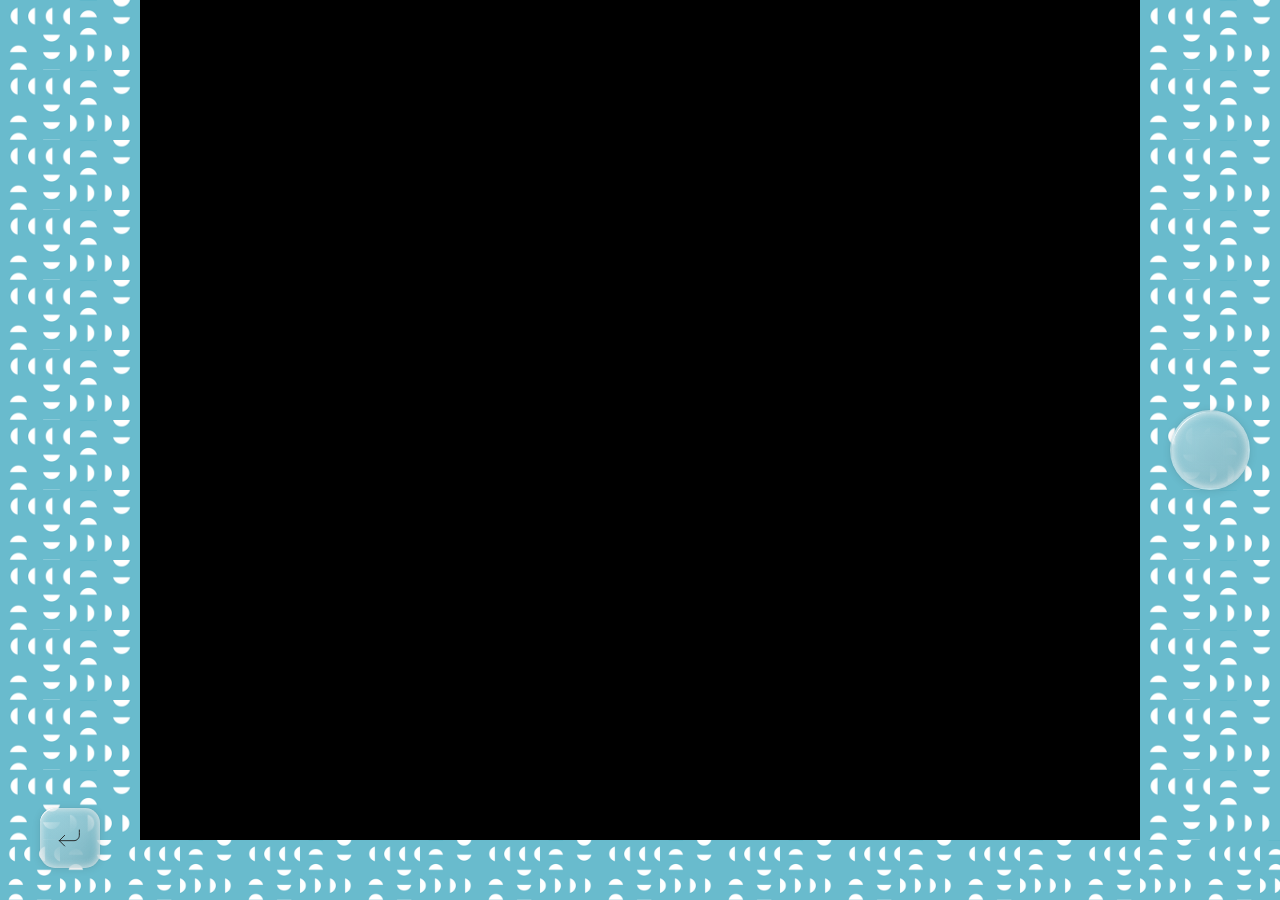
==== camera.html @ e5cdd0dc "Complete maps navigation and replace with embedded Google Maps" ====
<!DOCTYPE html>
<html lang="zh-Hant">
<head>
    <meta charset="UTF-8">
    <meta name="viewport" content="width=device-width, initial-scale=1.0">
    <title>主題相機 - 舊城時光色譜</title>
    <link href="https://fonts.googleapis.com/css2?family=Noto+Sans+TC:wght@400;500;700&family=Noto+Serif+TC:wght@500;700&display=swap" rel="stylesheet">
    <link rel="stylesheet" href="./css/style.css">
    <style>
        .camera-view {
            width: 100%;
            height: 100vh;
            position: relative;
            background-color: #000;
            overflow: hidden;
            display: block; /* 移除 flex 讓 absolute 完全掌控 */
        }

        /* 影片視訊預覽滿版墊底 */
        #camera-stream {
            position: absolute;
            top: 0; left: 0;
            width: 100%; height: 100%;
            object-fit: cover;
            z-index: 1;
        }

        /* 背景圖騰共用設定 */
        .c-overlay {
            position: absolute;
            z-index: 10;
            background-image: url('./assets/images/色譜-好伴社計藍.png');
            background-repeat: repeat;
        }

        /* 按鈕共用設定 */
        .btn-back {
            padding: 0;
            width: 60px;
            height: 60px;
            display: flex;
            align-items: center;
            justify-content: center;
        }
        .btn-back img {
            width: 32px;
            height: 32px;
        }

        .btn-capture {
            width: 80px;
            height: 80px;
            border-radius: 50%;
            border: 2px solid rgba(255, 255, 255, 0.4);
            cursor: pointer;
            position: relative;
        }
        .btn-capture::after {
            content: '';
            position: absolute;
            top: 50%; left: 50%;
            transform: translate(-50%, -50%);
            width: 68px;
            height: 68px;
            background: transparent;
            border-radius: 50%;
        }

        .action-btn {
            font-family: 'Noto Sans TC', sans-serif;
            font-size: 14px;
            font-weight: 700;
            color: #111;
            border: none;
            cursor: pointer;
            height: 60px;
            border-radius: var(--radius-15);
            display: flex;
            align-items: center;
            justify-content: center;
        }

        /* 隱藏區塊用 */
        .hidden { display: none !important; }

        /* =========================================================================
         * 直向佈局 (Portrait - Default)
         * ========================================================================= */
        @media (orientation: portrait) {
            .c-overlay.left, .c-overlay.right, .c-overlay.bar { display: none; }
            .c-overlay.top { top: 0; left: 0; width: 100%; height: 140px; background-size: 100% auto; }
            .c-overlay.bottom { bottom: 0; left: 0; width: 100%; height: 220px; background-size: 100% auto; }

            /* 預設拍照畫面按鈕位置 */
            #state-capture .btn-back { position: absolute; bottom: 80px; left: 32px; z-index: 20; }
            #state-capture .btn-capture { position: absolute; bottom: 70px; left: 50%; transform: translateX(-50%); z-index: 20; }

            /* 確認畫面按鈕位置 */
            #state-confirm { position: absolute; bottom: 0; left: 0; width: 100%; height: 220px; z-index: 20; display: flex; align-items: center; padding: 0 32px; gap: 12px; }
            #state-confirm .btn-cancel { width: 72px; }
            #state-confirm .btn-confirm { width: 144px; /* 取消按鈕的兩倍大 */ flex: none; max-width: none; }
        }

        /* =========================================================================
         * 橫向佈局 (Landscape)
         * ========================================================================= */
        @media (orientation: landscape) {
            .c-overlay.top, .c-overlay.bottom { display: none; }
            .c-overlay.left { left: 0; top: 0; width: 140px; height: 100%; background-size: 140px auto; }
            .c-overlay.right { right: 0; top: 0; width: 140px; height: 100%; background-size: 140px auto; }
            .c-overlay.bar { bottom: 0; left: 0; right: 0; height: 60px; background-size: auto 60px; }

            /* 預設拍照畫面按鈕位置 */
            #state-capture .btn-back { position: absolute; bottom: 32px; left: 40px; z-index: 20; }
            #state-capture .btn-capture { position: absolute; top: 50%; right: 30px; transform: translateY(-50%); z-index: 20; }

            /* 確認畫面按鈕位置 */
            #state-confirm { position: absolute; top: 0; left: 0; width: 100%; height: 100%; z-index: 20; }
            #state-confirm .btn-back { position: absolute; bottom: 32px; left: 40px; }
            
            /* 在橫向時，取消在上方，確認按鈕為取消兩倍大(高度增倍)並放在垂直正中間 */
            #state-confirm .btn-cancel { position: absolute; top: 15%; right: 34px; width: 72px; }
            #state-confirm .btn-confirm { position: absolute; top: 50%; transform: translateY(-50%); right: 34px; width: 72px; height: 120px; }
        }
    </style>
</head>
<body>
    <div class="camera-view">
        <!-- 攝影機即時畫面 -->
        <video id="camera-stream" autoplay playsinline></video>
        
        <!-- UI 裝飾圖騰外框疊層 -->
        <div class="c-overlay top"></div>
        <div class="c-overlay bottom"></div>
        <div class="c-overlay left"></div>
        <div class="c-overlay right"></div>
        <div class="c-overlay bar"></div>
        
        <!-- 【狀態一】: 預設拍照介面 -->
        <div id="state-capture">
            <button class="nav-btn glass-effect btn-back" aria-label="返回" onclick="history.back()">
                <img src="./assets/icons/back.svg" alt="Back"> 
            </button>
            <div class="btn-capture glass-effect" id="capture-btn" onclick="capturePhoto()"></div>
        </div>

        <!-- 【狀態二】: 拍照確認介面 -->
        <div id="state-confirm" class="hidden">
            <button class="nav-btn glass-effect btn-back" aria-label="返回" onclick="cancelPhoto()">
                <img src="./assets/icons/back.svg" alt="Back"> 
            </button>
            <button class="action-btn glass-effect btn-cancel" onclick="cancelPhoto()">取消</button>
            <button class="action-btn glass-effect btn-confirm" onclick="savePhoto()">確認</button>
        </div>

        <!-- 【狀態三】: 生成載入中 (Loading) -->
        <div id="state-loading" class="hidden" style="position: absolute; top:0; left:0; width: 100%; height: 100%; z-index: 100; display: flex; align-items: center; justify-content: center; backdrop-filter: blur(16px); -webkit-backdrop-filter: blur(16px); background-color: rgba(255, 255, 255, 0.25);">
            <h2 class="title-32-48" style="color: #222;">圖騰生成中</h2>
        </div>
    </div>

    <script>
        const video = document.getElementById('camera-stream');
        const stateCapture = document.getElementById('state-capture');
        const stateConfirm = document.getElementById('state-confirm');
        
        async function startCamera() {
            try {
                const stream = await navigator.mediaDevices.getUserMedia({ 
                    video: { facingMode: "environment" } 
                });
                video.srcObject = stream;
            } catch (err) {
                console.error("無法存取相機:", err);
            }
        }

        startCamera();

        // 拍照：凍結畫面並切換至確認模式
        function capturePhoto() {
            video.pause();
            stateCapture.classList.add('hidden');
            stateConfirm.classList.remove('hidden');
        }

        // 取消：恢復鏡頭並切換回拍照模式
        function cancelPhoto() {
            video.play();
            stateConfirm.classList.add('hidden');
            stateCapture.classList.remove('hidden');
        }

        // 確認：執行儲存、顯示防呆載入畫面、然後跳轉
        function savePhoto() {
            // 隱藏目前操作列
            stateConfirm.classList.add('hidden');
            // 秀出全螢幕高斯模糊的載入畫面
            document.getElementById('state-loading').classList.remove('hidden');
            
            // 模擬上傳與影像處理的時間（2.5 秒），完成後跳轉至分析成果頁面
            setTimeout(() => {
                window.location.href = 'result.html';
            }, 2500);
        }
    </script>
</body>
</html>
---- css/style.css ----
/* =========================================================================
 * 舊城時光色譜 - 全域樣式表
 * ========================================================================= */

:root {
    /* 色票 */
    --color-oldcity-black: #1A1A1A;
    --color-time-white: #FFFFFF;

    /* 圓角 */
    --radius-12: 12px;
    --radius-15: 15px;

    /* 間距變數 */
    --spacing-12: 12px;
    --spacing-125: 125px;
    --spacing-150: 150px;
    --space-icon-btn: var(--spacing-12);
    --space-nav-home: var(--spacing-125);
    --space-nav: var(--spacing-150);

    /* 文字語意 (簡化變數供此階段用) */
    --text-color: var(--color-oldcity-black);
    --icon-color: var(--color-oldcity-black);
}

/* Reset & 全域設定 */
* {
    box-sizing: border-box;
    margin: 0;
    padding: 0;
}

body {
    font-family: 'Noto Sans TC', sans-serif;
    background-color: #ECECEC; /* 外圍背景，凸顯手機框 */
    color: var(--text-color);
    display: flex;
    justify-content: center;
    align-items: center; /* 為了方便模擬手機直式螢幕，上下方均等置中 */
    min-height: 100vh;
    /* 移除 overflow-x: hidden 確保視窗操作正準 */
}

/* 響應式主容器 */
.app-container {
    width: 393px; /* 鎖定畫布外框為 393 */
    height: 852px; /* 鎖定畫布外框為 852 */
    background-color: var(--color-time-white);
    position: relative;
    box-shadow: 0 0 20px rgba(0,0,0,0.08); /* 桌面瀏覽時的裝置陰影 */
    overflow: hidden; /* Clip Content 讓超出範圍直接裁切隱藏 */
}

/* =========================================================================
 * Typography 文字樣式
 * ========================================================================= */
.title-32-48 {
    font-family: 'Noto Serif TC', serif;
    font-size: 32px;
    line-height: 48px;
    font-weight: 700; /* BOLD */
}

.store-name {
    font-weight: 500;
    font-size: 16px;
    line-height: 24px;
}

/* 內文-12/18 Noto Sans TC Regular 字級12 行距18 */
.body-12-18 {
    font-weight: 400;
    font-size: 12px;
    line-height: 18px;
}

/* 內文-16/24 Noto Sans TC Regular 字級16 行距24 */
.body-16-24 {
    font-size: 16px;
    line-height: 24px;
    font-weight: 400; /* Regular */
}

/* =========================================================================
 * Glassmorphism 玻璃擬態 (嚴格依照變體設定中的陰影進行堆疊)
 * ========================================================================= */
.glass-effect {
    /* Fill / 漸層底色：模擬 FFFFFF 25%, 171717 100%, 8C8C8C 25% 中透光的感覺 */
    background: linear-gradient(135deg, rgba(255,255,255,0.25) 0%, rgba(140,140,140,0.25) 100%);
    
    /* Background Uniform blur12 */
    backdrop-filter: blur(12px);
    -webkit-backdrop-filter: blur(12px);
    
    /* 嚴格按照 Effect 設計：
       inner shadow x3 y3 blur0.5 spread -3.5 ffffff 100%
       inner shadow x2 y2 blur0.5 spread -2  262626 100%
       inner shadow x-2 y-2 blur0.5 spread -2 262626 100%
       inner shadow x0 y0 blur0 spread1 A6A6A6 100%
       inner shadow x0 y0 blur8 spread0 f2f2f2 100%
       drop shadow x0 y0 blur2 spread0 000000 10%
       drop shadow x0 y1 blur8 spread0  000000 10% */
    /* 改為無黑線/外框線的版本，保持玻璃輕透感 */
    box-shadow: 
        inset 3px 3px 0.5px -3.5px #ffffff,
        inset 0px 0px 8px 0px #f2f2f2,
        0px 0px 2px 0px rgba(0,0,0,0.1),
        0px 1px 8px 0px rgba(0,0,0,0.1);
}

/* =========================================================================
 * 頁面佈局與元件
 * ========================================================================= */

/* 頂部導覽文字區塊 */
.app-header {
    position: absolute; /* 利用絕對定位受控於 393x852 的框內，不再受限於螢幕視窗座標 */
    top: 0;
    left: 0;
    width: 100%;
    height: var(--space-nav-home);
    z-index: 50;
    display: flex;
    align-items: center;
    justify-content: center;
    text-align: center;
    border: none;
    outline: none;
}

/* Header 如果加上玻璃效果，因為設計為平貼上方所以取消圓角 */
.app-header.glass-effect {
    border-radius: 0;
}

/* 瀑布流容器 (雙欄 Flexbox) */
.masonry-container {
    display: flex;
    justify-content: space-between;
    gap: 12px;
    padding: 20px 20px 120px 20px; /* 左、右間距改為 20，頂部由 y20 開始 */
    height: 100%;
    overflow-y: auto; /* 讓瀑布流區塊自己負責捲動，保持其餘 UI 固定 */
}

.masonry-col {
    display: flex;
    flex-direction: column;
    gap: 12px;
    flex: 1; /* 均分左右可用寬度 */
}

/* 單張色卡 */
.color-card {
    display: flex;
    flex-direction: column;
    justify-content: flex-end; /* 讓名稱區域置底 */
    position: relative;
    border: none; /* 確保沒有外框線 */
    outline: none; /* 確保沒有外框線 */
}

/* 依照規則設定兩種卡片比例 */
.color-card.ratio-1-1 {
    aspect-ratio: 1 / 1;
}

.color-card.ratio-1-1-5 {
    aspect-ratio: 1 / 1.5;
}

/* 卡片內的玻璃框設定（名稱與編號） */
.color-card .card-caption {
    width: 100%;
    padding: 12px;
    border-radius: 0; /* 配合卡片的直角疊加，維持方正框體 */
    border: none;
    outline: none;
}

/* =========================================================================
 * 右側浮動操作按鈕
 * ========================================================================= */

.floating-nav {
    position: absolute; /* 掛靠在絕對畫布上 */
    top: 50%;
    right: 16px; /* 固定距離右邊 16px */
    /* 取消 translateY，讓按鈕群的 y 軸位置由正好 50% 處開始往下延伸 */
    display: flex;
    flex-direction: column;
    gap: var(--space-icon-btn);
    z-index: 100;
}

.nav-btn {
    width: 60px;
    height: 60px;
    padding: var(--space-icon-btn);
    border-radius: var(--radius-15);
    border: none;
    cursor: pointer;
    display: flex;
    align-items: center;
    justify-content: center;
    color: var(--icon-color);
}
/* 讓圖標等比例縮放且長寬死鎖為 36px */
.nav-btn img,
.nav-btn svg {
    width: 36px;
    height: 36px;
    object-fit: contain;
}
/* 覆蓋掉 glass-effect 的直角，保留圓角效果 */
.nav-btn.glass-effect {
    border-radius: var(--radius-15);
}

/* =========================================================================
 * 視窗面板 (Modal)
 * ========================================================================= */
.modal-overlay {
    position: absolute;
    top: 0; left: 0; width: 100%; height: 100%;
    z-index: 200;
    display: flex;
    align-items: center;
    justify-content: center;
    padding: 24px;
    background: transparent; /* 背景透明，讓點擊區域隱形覆蓋全螢幕 */
}

.modal-overlay.hidden {
    display: none;
}

.modal-panel {
    width: 100%;
    max-width: 320px;
    padding: 20px; /* 依據設計規範，浮動視窗統一變體 間距-邊框-20 */
    border-radius: var(--radius-15); /* 依據設計規範，浮動視窗統一套用變體 圓角-15 */
    background: transparent; /* 面板底無色，純依賴 glass-effect 與文字 */
}

/* =========================================================================
 * 詳情頁 (Detail View)
 * ========================================================================= */
.detail-view {
    /* 詳情頁固定背景圖片 */
    background-image: url('../assets/images/色譜-好伴社計藍.png');
    background-repeat: repeat; /* 開啟圖片無縫重複拼貼 */
    background-size: 100% auto; /* 寬度 100% 貼齊手機框，高度 auto 保持不變形往下做重複堆疊 */
    background-position: top center;
    background-attachment: fixed;
    /* 確保這層佈局支援 flex 定位以完整納入 main 的高度 */
    display: flex;
    flex-direction: column;
}

.detail-main {
    flex: 1; /* 取代 height: 100% 以避免超出外殼被截斷 */
    width: 100%;
    overflow-y: auto;
}

.detail-header {
    position: sticky;
    top: 0;
    width: 100%;
    height: var(--space-nav); /* 150px */
    padding: 0 20px; /* 變體 name "間距-邊框-20" Value 20 */
    display: flex;
    align-items: center;
    justify-content: space-between;
    z-index: 50;
    border: none;
    outline: none;
}

.detail-header .header-titles {
    text-align: center;
}

.detail-header .header-titles .store-name {
    font-size: 18px; /* 稍微放大 */
    font-weight: 700;
}

.hero-section {
    position: relative;
    /* 扣掉 Header 高度，撐開足夠的空間只顯示背景給使用者看 */
    height: 600px;
    width: 100%;
    pointer-events: none; /* 讓底下背景不要被錯誤遮擋點擊 */
}

.detail-floating-nav {
    position: absolute;
    right: 20px;
    top: 50%; /* 位於 Hero 的中央垂直位置 */
    transform: translateY(-50%);
    display: flex;
    flex-direction: column;
    gap: var(--space-icon-btn);
    z-index: 40;
    pointer-events: auto; /* 恢復按鈕可點擊 */
}

.scroll-arrow {
    position: absolute;
    bottom: 20px;
    left: 50%;
    transform: translateX(-50%);
    width: 32px;
    height: 32px;
    pointer-events: auto;
    animation: bounce 2s infinite;
}

.scroll-arrow img {
    width: 100%;
    height: 100%;
    transform: rotate(-90deg); /* SVG 原本是返回箭頭，旋轉朝下當做 scroll 箭頭 */
    opacity: 0.7;
}

@keyframes bounce {
    0%, 20%, 50%, 80%, 100% { transform: translate(-50%, 0); }
    40% { transform: translate(-50%, -10px); }
    60% { transform: translate(-50%, -5px); }
}

.cards-container {
    padding: 0 0 80px 0; /* 移除外框左右內距，讓卡片徹底滿版 (w 100%)，維持底部安全留白 */
    display: flex;
    flex-direction: column;
    gap: 0; /* 卡片完全緊貼，沒有空隙 */
}

.info-card {
    padding: 20px; /* 卡片本身的內文距離保持左右 20px */
    border-radius: 0; /* 為了讓上下完全密合滿版，取消圓角以避免邊緣露空 */
    /* 玻璃效果的內外陰影會在相連處自然形成立體感分界線 */
}

.info-card.center-align {
    text-align: center;
}

.section-title {
    font-size: 14px;
    font-weight: 700;
    margin-bottom: 12px;
}

.contact-info {
    line-height: 1.6;
}

.photo-card {
    margin-bottom: 24px;
}

.photo-placeholder {
    width: 100%;
    height: 200px;
    border-radius: 8px; /* 極簡圓角供暫代照片使用 */
    background-size: cover;
    background-position: center;
    margin-bottom: 12px;
}

.photo-caption {
    text-align: justify;
    line-height: 1.6;
}

/* =========================================================================
 * 設計圖形轉換解說模組 (Element Graphic Transform)
 * ========================================================================= */
.transform-graphic {
    display: flex;
    align-items: center;
    justify-content: center;
    gap: 16px;
    margin-bottom: 12px;
}

.trans-box {
    width: 120px;
    height: 80px;
    background-color: #69BBCD;
    display: flex;
    align-items: center;
    justify-content: center;
    gap: 12px;
}

.shape-d {
    width: 24px;
    height: 48px;
    border-radius: 0 48px 48px 0;
    background-color: #fff;
}

.shape-semi {
    width: 72px;
    height: 36px;
    border-radius: 36px 36px 0 0;
    background-color: #fff;
}

/* =========================================================================
 * 提示訊息視窗 (Toast)
 * ========================================================================= */
.toast-overlay {
    position: absolute;
    top: 0; left: 0; width: 100%; height: 100%;
    z-index: 300;
    display: flex;
    align-items: center;
    justify-content: center;
    background: transparent; /* 背景透明以允許背後看見但攔截點擊 */
}

.toast-overlay.hidden {
    display: none;
}

.toast-panel {
    padding: 20px; /* 依據設計規範，浮動視窗統一變體 間距-邊框-20 */
    border-radius: var(--radius-15); /* 依據設計規範，浮動視窗統一套用變體 圓角-15 */
    background: transparent; /* 面板底無色，純依賴 glass-effect 與文字 */
    text-align: center;
}

/* =========================================================================
 * Form Styles 表單專屬樣式 (新增店家模組)
 * ========================================================================= */

.full-modal-scroll {
    width: 100%;
    max-width: none !important; /* 強制覆蓋 .modal-panel 的 400px 限制 */
    height: 100vh;
    border-radius: 0;
    margin: 0;
    padding: 60px 24px 80px 24px;
    overflow-y: auto;
    position: relative;
    /* 面板無色 套陰影 */
    background: transparent;
}

.modal-close-btn {
    position: absolute;
    right: 20px;
    top: 50%;
    transform: translateY(-50%);
    z-index: 110;
}

.share-form {
    width: 100%;
    max-width: none; /* W滿版 */
    margin: 0 auto;
    color: #111;
}

.form-main-title {
    font-family: 'Noto Serif TC', serif;
    font-size: 24px;
    font-weight: 700;
    text-align: center;
    margin-bottom: 24px;
}

.form-subtitle {
    margin-bottom: 32px;
}

.form-section-title {
    font-family: 'Noto Serif TC', serif;
    font-size: 20px;
    font-weight: 700;
    text-align: center;
    margin-bottom: 16px;
}

.form-group {
    margin-bottom: 16px;
    display: flex;
    flex-direction: column;
}

.form-row {
    flex-direction: row;
    align-items: center;
}

.form-row label {
    width: 80px;
    margin-bottom: 0;
}

.form-group label {
    font-weight: 700;
    font-size: 14px;
    margin-bottom: 4px;
}

.form-group input[type="text"], 
.form-group textarea {
    width: 100%;
    background: rgba(255, 255, 255, 0.4);
    border: none;
    padding: 8px 12px;
    font-family: 'Noto Sans TC', sans-serif;
    font-size: 14px;
    border-radius: 4px;
}

.form-row input[type="text"] {
    flex: 1;
}

.form-group input:focus, .form-group textarea:focus {
    outline: none;
    background: rgba(255, 255, 255, 0.6);
}

.form-upload-btn {
    width: 100%;
    padding: 12px;
    background: transparent;
    border: 1px solid #111;
    font-family: 'Noto Sans TC', sans-serif;
    font-weight: 700;
    font-size: 14px;
    cursor: pointer;
    margin-top: 16px;
}

.checkbox-group {
    flex-direction: row;
    align-items: flex-start;
    gap: 8px;
}

.checkbox-group input {
    margin-top: 4px;
}

.form-submit-btn {
    padding: 16px 36px;
    border-radius: var(--radius-15);
    font-weight: 700;
    border: none;
    cursor: pointer;
    background: rgba(255, 255, 255, 0.3);
    color: #111;
}
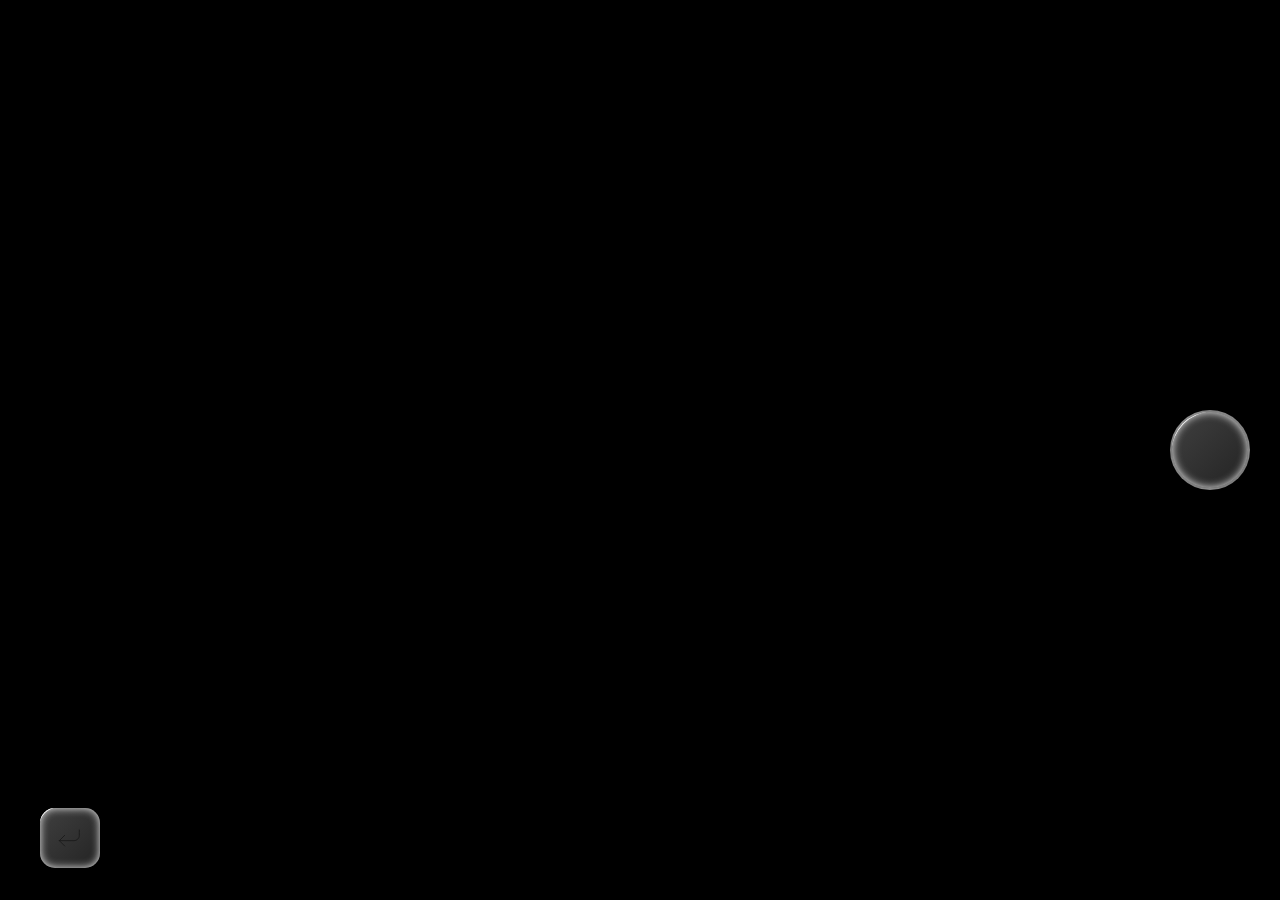
==== commit 16a4c23a: "Update download logic to use download_color field and fix navigation IDs" ====
--- a/camera.html
+++ b/camera.html
@@ -1,10 +1,13 @@
 <!DOCTYPE html>
 <html lang="zh-Hant">
+
 <head>
     <meta charset="UTF-8">
     <meta name="viewport" content="width=device-width, initial-scale=1.0">
     <title>主題相機 - 舊城時光色譜</title>
-    <link href="https://fonts.googleapis.com/css2?family=Noto+Sans+TC:wght@400;500;700&family=Noto+Serif+TC:wght@500;700&display=swap" rel="stylesheet">
+    <link
+        href="https://fonts.googleapis.com/css2?family=Noto+Sans+TC:wght@400;500;700&family=Noto+Serif+TC:wght@500;700&display=swap"
+        rel="stylesheet">
     <link rel="stylesheet" href="./css/style.css">
     <style>
         .camera-view {
@@ -13,23 +16,25 @@
             position: relative;
             background-color: #000;
             overflow: hidden;
-            display: block; /* 移除 flex 讓 absolute 完全掌控 */
+            display: block;
+            /* 移除 flex 讓 absolute 完全掌控 */
         }
 
         /* 影片視訊預覽滿版墊底 */
         #camera-stream {
             position: absolute;
-            top: 0; left: 0;
-            width: 100%; height: 100%;
+            top: 0;
+            left: 0;
+            width: 100%;
+            height: 100%;
             object-fit: cover;
             z-index: 1;
         }
 
-        /* 背景圖騰共用設定 */
+        /* 背景圖騰共用設定 — background-image 由 JS 動態載入 */
         .c-overlay {
             position: absolute;
             z-index: 10;
-            background-image: url('./assets/images/色譜-好伴社計藍.png');
             background-repeat: repeat;
         }
 
@@ -42,6 +47,7 @@
             align-items: center;
             justify-content: center;
         }
+
         .btn-back img {
             width: 32px;
             height: 32px;
@@ -55,10 +61,12 @@
             cursor: pointer;
             position: relative;
         }
+
         .btn-capture::after {
             content: '';
             position: absolute;
-            top: 50%; left: 50%;
+            top: 50%;
+            left: 50%;
             transform: translate(-50%, -50%);
             width: 68px;
             height: 68px;
@@ -81,65 +89,181 @@
         }
 
         /* 隱藏區塊用 */
-        .hidden { display: none !important; }
+        .hidden {
+            display: none !important;
+        }
 
         /* =========================================================================
          * 直向佈局 (Portrait - Default)
          * ========================================================================= */
         @media (orientation: portrait) {
-            .c-overlay.left, .c-overlay.right, .c-overlay.bar { display: none; }
-            .c-overlay.top { top: 0; left: 0; width: 100%; height: 140px; background-size: 100% auto; }
-            .c-overlay.bottom { bottom: 0; left: 0; width: 100%; height: 220px; background-size: 100% auto; }
+
+            .c-overlay.left,
+            .c-overlay.right,
+            .c-overlay.bar {
+                display: none;
+            }
+
+            .c-overlay.top {
+                top: 0;
+                left: 0;
+                width: 100%;
+                height: 140px;
+                background-size: 100% auto;
+            }
+
+            .c-overlay.bottom {
+                bottom: 0;
+                left: 0;
+                width: 100%;
+                height: 220px;
+                background-size: 100% auto;
+            }
 
             /* 預設拍照畫面按鈕位置 */
-            #state-capture .btn-back { position: absolute; bottom: 80px; left: 32px; z-index: 20; }
-            #state-capture .btn-capture { position: absolute; bottom: 70px; left: 50%; transform: translateX(-50%); z-index: 20; }
+            #state-capture .btn-back {
+                position: absolute;
+                bottom: 80px;
+                left: 32px;
+                z-index: 20;
+            }
+
+            #state-capture .btn-capture {
+                position: absolute;
+                bottom: 70px;
+                left: 50%;
+                transform: translateX(-50%);
+                z-index: 20;
+            }
 
             /* 確認畫面按鈕位置 */
-            #state-confirm { position: absolute; bottom: 0; left: 0; width: 100%; height: 220px; z-index: 20; display: flex; align-items: center; padding: 0 32px; gap: 12px; }
-            #state-confirm .btn-cancel { width: 72px; }
-            #state-confirm .btn-confirm { width: 144px; /* 取消按鈕的兩倍大 */ flex: none; max-width: none; }
+            #state-confirm {
+                position: absolute;
+                bottom: 0;
+                left: 0;
+                width: 100%;
+                height: 220px;
+                z-index: 20;
+                display: flex;
+                align-items: center;
+                padding: 0 32px;
+                gap: 12px;
+            }
+
+            #state-confirm .btn-cancel {
+                width: 72px;
+            }
+
+            #state-confirm .btn-confirm {
+                width: 144px;
+                /* 取消按鈕的兩倍大 */
+                flex: none;
+                max-width: none;
+            }
         }
 
         /* =========================================================================
          * 橫向佈局 (Landscape)
          * ========================================================================= */
         @media (orientation: landscape) {
-            .c-overlay.top, .c-overlay.bottom { display: none; }
-            .c-overlay.left { left: 0; top: 0; width: 140px; height: 100%; background-size: 140px auto; }
-            .c-overlay.right { right: 0; top: 0; width: 140px; height: 100%; background-size: 140px auto; }
-            .c-overlay.bar { bottom: 0; left: 0; right: 0; height: 60px; background-size: auto 60px; }
+
+            .c-overlay.top,
+            .c-overlay.bottom {
+                display: none;
+            }
+
+            .c-overlay.left {
+                left: 0;
+                top: 0;
+                width: 140px;
+                height: 100%;
+                background-size: 140px auto;
+            }
+
+            .c-overlay.right {
+                right: 0;
+                top: 0;
+                width: 140px;
+                height: 100%;
+                background-size: 140px auto;
+            }
+
+            .c-overlay.bar {
+                bottom: 0;
+                left: 0;
+                right: 0;
+                height: 60px;
+                background-size: auto 60px;
+            }
 
             /* 預設拍照畫面按鈕位置 */
-            #state-capture .btn-back { position: absolute; bottom: 32px; left: 40px; z-index: 20; }
-            #state-capture .btn-capture { position: absolute; top: 50%; right: 30px; transform: translateY(-50%); z-index: 20; }
+            #state-capture .btn-back {
+                position: absolute;
+                bottom: 32px;
+                left: 40px;
+                z-index: 20;
+            }
+
+            #state-capture .btn-capture {
+                position: absolute;
+                top: 50%;
+                right: 30px;
+                transform: translateY(-50%);
+                z-index: 20;
+            }
 
             /* 確認畫面按鈕位置 */
-            #state-confirm { position: absolute; top: 0; left: 0; width: 100%; height: 100%; z-index: 20; }
-            #state-confirm .btn-back { position: absolute; bottom: 32px; left: 40px; }
-            
+            #state-confirm {
+                position: absolute;
+                top: 0;
+                left: 0;
+                width: 100%;
+                height: 100%;
+                z-index: 20;
+            }
+
+            #state-confirm .btn-back {
+                position: absolute;
+                bottom: 32px;
+                left: 40px;
+            }
+
             /* 在橫向時，取消在上方，確認按鈕為取消兩倍大(高度增倍)並放在垂直正中間 */
-            #state-confirm .btn-cancel { position: absolute; top: 15%; right: 34px; width: 72px; }
-            #state-confirm .btn-confirm { position: absolute; top: 50%; transform: translateY(-50%); right: 34px; width: 72px; height: 120px; }
+            #state-confirm .btn-cancel {
+                position: absolute;
+                top: 15%;
+                right: 34px;
+                width: 72px;
+            }
+
+            #state-confirm .btn-confirm {
+                position: absolute;
+                top: 50%;
+                transform: translateY(-50%);
+                right: 34px;
+                width: 72px;
+                height: 120px;
+            }
         }
     </style>
 </head>
+
 <body>
     <div class="camera-view">
         <!-- 攝影機即時畫面 -->
         <video id="camera-stream" autoplay playsinline></video>
-        
+
         <!-- UI 裝飾圖騰外框疊層 -->
         <div class="c-overlay top"></div>
         <div class="c-overlay bottom"></div>
         <div class="c-overlay left"></div>
         <div class="c-overlay right"></div>
         <div class="c-overlay bar"></div>
-        
+
         <!-- 【狀態一】: 預設拍照介面 -->
         <div id="state-capture">
             <button class="nav-btn glass-effect btn-back" aria-label="返回" onclick="history.back()">
-                <img src="./assets/icons/back.svg" alt="Back"> 
+                <img src="./assets/icons/back.svg" alt="Back">
             </button>
             <div class="btn-capture glass-effect" id="capture-btn" onclick="capturePhoto()"></div>
         </div>
@@ -147,27 +271,56 @@
         <!-- 【狀態二】: 拍照確認介面 -->
         <div id="state-confirm" class="hidden">
             <button class="nav-btn glass-effect btn-back" aria-label="返回" onclick="cancelPhoto()">
-                <img src="./assets/icons/back.svg" alt="Back"> 
+                <img src="./assets/icons/back.svg" alt="Back">
             </button>
             <button class="action-btn glass-effect btn-cancel" onclick="cancelPhoto()">取消</button>
             <button class="action-btn glass-effect btn-confirm" onclick="savePhoto()">確認</button>
         </div>
 
         <!-- 【狀態三】: 生成載入中 (Loading) -->
-        <div id="state-loading" class="hidden" style="position: absolute; top:0; left:0; width: 100%; height: 100%; z-index: 100; display: flex; align-items: center; justify-content: center; backdrop-filter: blur(16px); -webkit-backdrop-filter: blur(16px); background-color: rgba(255, 255, 255, 0.25);">
+        <div id="state-loading" class="hidden"
+            style="position: absolute; top:0; left:0; width: 100%; height: 100%; z-index: 100; display: flex; align-items: center; justify-content: center; backdrop-filter: blur(16px); -webkit-backdrop-filter: blur(16px); background-color: rgba(255, 255, 255, 0.25);">
             <h2 class="title-32-48" style="color: #222;">圖騰生成中</h2>
         </div>
     </div>
+
+    <script type="module">
+        // ==========================================
+        // 從資料庫載入該店家的色譜圖片作為圖框
+        // ==========================================
+        const params = new URLSearchParams(window.location.search);
+        const shopId = params.get('id');
+
+        (async () => {
+            if (!shopId) return;
+            try {
+                const { createClient } = await import('https://cdn.jsdelivr.net/npm/@supabase/supabase-js@2/+esm');
+                const supabase = createClient(
+                    'https://ccqcmzsopezfmmmvlqlr.supabase.co',
+                    'eyJhbGciOiJIUzI1NiIsInR5cCI6IkpXVCJ9.eyJpc3MiOiJzdXBhYmFzZSIsInJlZiI6ImNjcWNtenNvcGV6Zm1tbXZscWxyIiwicm9sZSI6ImFub24iLCJpYXQiOjE3NzU0MTE4NjUsImV4cCI6MjA5MDk4Nzg2NX0.v2T_HyAYnwW2wSNBYVUdtRCDMTyffIFQ5nU-JLwvMI4'
+                );
+                const { data, error } = await supabase.from('shops').select('image').eq('id', shopId).single();
+                if (error || !data || !data.image) return;
+
+                // 將圖片套用到所有圖騰外框疊層
+                document.querySelectorAll('.c-overlay').forEach(el => {
+                    el.style.backgroundImage = `url('${data.image}')`;
+                });
+            } catch (err) {
+                console.error('camera 載入色譜圖框失敗', err);
+            }
+        })();
+    </script>
 
     <script>
         const video = document.getElementById('camera-stream');
         const stateCapture = document.getElementById('state-capture');
         const stateConfirm = document.getElementById('state-confirm');
-        
+
         async function startCamera() {
             try {
-                const stream = await navigator.mediaDevices.getUserMedia({ 
-                    video: { facingMode: "environment" } 
+                const stream = await navigator.mediaDevices.getUserMedia({
+                    video: { facingMode: "environment" }
                 });
                 video.srcObject = stream;
             } catch (err) {
@@ -197,12 +350,18 @@
             stateConfirm.classList.add('hidden');
             // 秀出全螢幕高斯模糊的載入畫面
             document.getElementById('state-loading').classList.remove('hidden');
-            
+
+            // 跳轉時也帶上 shop ID
+            const params = new URLSearchParams(window.location.search);
+            const id = params.get('id');
+            const targetUrl = id ? `result.html?id=${id}` : 'result.html';
+
             // 模擬上傳與影像處理的時間（2.5 秒），完成後跳轉至分析成果頁面
             setTimeout(() => {
-                window.location.href = 'result.html';
+                window.location.href = targetUrl;
             }, 2500);
         }
     </script>
 </body>
-</html>
+
+</html>
--- a/css/style.css
+++ b/css/style.css
@@ -33,23 +33,29 @@
 
 body {
     font-family: 'Noto Sans TC', sans-serif;
-    background-color: #ECECEC; /* 外圍背景，凸顯手機框 */
+    background-color: #ECECEC;
+    /* 外圍背景，凸顯手機框 */
     color: var(--text-color);
     display: flex;
     justify-content: center;
-    align-items: center; /* 為了方便模擬手機直式螢幕，上下方均等置中 */
+    align-items: center;
+    /* 為了方便模擬手機直式螢幕，上下方均等置中 */
     min-height: 100vh;
     /* 移除 overflow-x: hidden 確保視窗操作正準 */
 }
 
 /* 響應式主容器 */
 .app-container {
-    width: 393px; /* 鎖定畫布外框為 393 */
-    height: 852px; /* 鎖定畫布外框為 852 */
+    width: 393px;
+    /* 鎖定畫布外框為 393 */
+    height: 852px;
+    /* 鎖定畫布外框為 852 */
     background-color: var(--color-time-white);
     position: relative;
-    box-shadow: 0 0 20px rgba(0,0,0,0.08); /* 桌面瀏覽時的裝置陰影 */
-    overflow: hidden; /* Clip Content 讓超出範圍直接裁切隱藏 */
+    box-shadow: 0 0 20px rgba(0, 0, 0, 0.08);
+    /* 桌面瀏覽時的裝置陰影 */
+    overflow: hidden;
+    /* Clip Content 讓超出範圍直接裁切隱藏 */
 }
 
 /* =========================================================================
@@ -59,13 +65,32 @@
     font-family: 'Noto Serif TC', serif;
     font-size: 32px;
     line-height: 48px;
-    font-weight: 700; /* BOLD */
-}
-
+    font-weight: 700;
+    /* BOLD */
+}
+
+/* 店家名稱 Noto Sans TC Medium 字級18 行距27 */
 .store-name {
+    font-family: 'Noto Sans TC', sans-serif;
     font-weight: 500;
-    font-size: 16px;
-    line-height: 24px;
+    font-size: 18px;
+    line-height: 27px;
+}
+
+/* 標題-24/36 Noto Serif TC BOLD 字級24 行距36 */
+.title-24-36 {
+    font-family: 'Noto Serif TC', serif;
+    font-size: 24px;
+    line-height: 36px;
+    font-weight: 700;
+}
+
+/* 內文-14/21 Noto Sans TC Regular 字級14 行距21 */
+.body-14-21 {
+    font-family: 'Noto Sans TC', sans-serif;
+    font-weight: 400;
+    font-size: 14px;
+    line-height: 21px;
 }
 
 /* 內文-12/18 Noto Sans TC Regular 字級12 行距18 */
@@ -79,7 +104,8 @@
 .body-16-24 {
     font-size: 16px;
     line-height: 24px;
-    font-weight: 400; /* Regular */
+    font-weight: 400;
+    /* Regular */
 }
 
 /* =========================================================================
@@ -87,12 +113,12 @@
  * ========================================================================= */
 .glass-effect {
     /* Fill / 漸層底色：模擬 FFFFFF 25%, 171717 100%, 8C8C8C 25% 中透光的感覺 */
-    background: linear-gradient(135deg, rgba(255,255,255,0.25) 0%, rgba(140,140,140,0.25) 100%);
-    
+    background: linear-gradient(135deg, rgba(255, 255, 255, 0.25) 0%, rgba(140, 140, 140, 0.25) 100%);
+
     /* Background Uniform blur12 */
     backdrop-filter: blur(12px);
     -webkit-backdrop-filter: blur(12px);
-    
+
     /* 嚴格按照 Effect 設計：
        inner shadow x3 y3 blur0.5 spread -3.5 ffffff 100%
        inner shadow x2 y2 blur0.5 spread -2  262626 100%
@@ -102,11 +128,11 @@
        drop shadow x0 y0 blur2 spread0 000000 10%
        drop shadow x0 y1 blur8 spread0  000000 10% */
     /* 改為無黑線/外框線的版本，保持玻璃輕透感 */
-    box-shadow: 
+    box-shadow:
         inset 3px 3px 0.5px -3.5px #ffffff,
         inset 0px 0px 8px 0px #f2f2f2,
-        0px 0px 2px 0px rgba(0,0,0,0.1),
-        0px 1px 8px 0px rgba(0,0,0,0.1);
+        0px 0px 2px 0px rgba(0, 0, 0, 0.1),
+        0px 1px 8px 0px rgba(0, 0, 0, 0.1);
 }
 
 /* =========================================================================
@@ -115,7 +141,8 @@
 
 /* 頂部導覽文字區塊 */
 .app-header {
-    position: absolute; /* 利用絕對定位受控於 393x852 的框內，不再受限於螢幕視窗座標 */
+    position: absolute;
+    /* 利用絕對定位受控於 393x852 的框內，不再受限於螢幕視窗座標 */
     top: 0;
     left: 0;
     width: 100%;
@@ -139,26 +166,32 @@
     display: flex;
     justify-content: space-between;
     gap: 12px;
-    padding: 20px 20px 120px 20px; /* 左、右間距改為 20，頂部由 y20 開始 */
+    padding: 20px 20px 120px 20px;
+    /* 左、右間距改為 20，頂部由 y20 開始 */
     height: 100%;
-    overflow-y: auto; /* 讓瀑布流區塊自己負責捲動，保持其餘 UI 固定 */
+    overflow-y: auto;
+    /* 讓瀑布流區塊自己負責捲動，保持其餘 UI 固定 */
 }
 
 .masonry-col {
     display: flex;
     flex-direction: column;
     gap: 12px;
-    flex: 1; /* 均分左右可用寬度 */
+    flex: 1;
+    /* 均分左右可用寬度 */
 }
 
 /* 單張色卡 */
 .color-card {
     display: flex;
     flex-direction: column;
-    justify-content: flex-end; /* 讓名稱區域置底 */
+    justify-content: flex-end;
+    /* 讓名稱區域置底 */
     position: relative;
-    border: none; /* 確保沒有外框線 */
-    outline: none; /* 確保沒有外框線 */
+    border: none;
+    /* 確保沒有外框線 */
+    outline: none;
+    /* 確保沒有外框線 */
 }
 
 /* 依照規則設定兩種卡片比例 */
@@ -174,7 +207,8 @@
 .color-card .card-caption {
     width: 100%;
     padding: 12px;
-    border-radius: 0; /* 配合卡片的直角疊加，維持方正框體 */
+    border-radius: 0;
+    /* 配合卡片的直角疊加，維持方正框體 */
     border: none;
     outline: none;
 }
@@ -184,9 +218,11 @@
  * ========================================================================= */
 
 .floating-nav {
-    position: absolute; /* 掛靠在絕對畫布上 */
+    position: absolute;
+    /* 掛靠在絕對畫布上 */
     top: 50%;
-    right: 16px; /* 固定距離右邊 16px */
+    right: 16px;
+    /* 固定距離右邊 16px */
     /* 取消 translateY，讓按鈕群的 y 軸位置由正好 50% 處開始往下延伸 */
     display: flex;
     flex-direction: column;
@@ -206,6 +242,7 @@
     justify-content: center;
     color: var(--icon-color);
 }
+
 /* 讓圖標等比例縮放且長寬死鎖為 36px */
 .nav-btn img,
 .nav-btn svg {
@@ -213,6 +250,7 @@
     height: 36px;
     object-fit: contain;
 }
+
 /* 覆蓋掉 glass-effect 的直角，保留圓角效果 */
 .nav-btn.glass-effect {
     border-radius: var(--radius-15);
@@ -223,13 +261,17 @@
  * ========================================================================= */
 .modal-overlay {
     position: absolute;
-    top: 0; left: 0; width: 100%; height: 100%;
+    top: 0;
+    left: 0;
+    width: 100%;
+    height: 100%;
     z-index: 200;
     display: flex;
     align-items: center;
     justify-content: center;
     padding: 24px;
-    background: transparent; /* 背景透明，讓點擊區域隱形覆蓋全螢幕 */
+    background: transparent;
+    /* 背景透明，讓點擊區域隱形覆蓋全螢幕 */
 }
 
 .modal-overlay.hidden {
@@ -239,9 +281,12 @@
 .modal-panel {
     width: 100%;
     max-width: 320px;
-    padding: 20px; /* 依據設計規範，浮動視窗統一變體 間距-邊框-20 */
-    border-radius: var(--radius-15); /* 依據設計規範，浮動視窗統一套用變體 圓角-15 */
-    background: transparent; /* 面板底無色，純依賴 glass-effect 與文字 */
+    padding: 20px;
+    /* 依據設計規範，浮動視窗統一變體 間距-邊框-20 */
+    border-radius: var(--radius-15);
+    /* 依據設計規範，浮動視窗統一套用變體 圓角-15 */
+    background: transparent;
+    /* 面板底無色，純依賴 glass-effect 與文字 */
 }
 
 /* =========================================================================
@@ -249,10 +294,12 @@
  * ========================================================================= */
 .detail-view {
     /* 詳情頁固定背景圖片 */
-    background-image: url('../assets/images/色譜-好伴社計藍.png');
-    background-repeat: repeat; /* 開啟圖片無縫重複拼貼 */
-    background-size: 100% auto; /* 寬度 100% 貼齊手機框，高度 auto 保持不變形往下做重複堆疊 */
-    background-position: top center;
+    background-image: url('../assets/images/stores/001-HAP-PEN/color/色譜-好伴社計藍.png');
+    background-repeat: repeat;
+    /* 開啟圖片無縫上下左右重複拼貼 */
+    background-size: auto;
+    /* 維持原始尺寸絕不縮放 */
+    background-position: top left;
     background-attachment: fixed;
     /* 確保這層佈局支援 flex 定位以完整納入 main 的高度 */
     display: flex;
@@ -260,7 +307,8 @@
 }
 
 .detail-main {
-    flex: 1; /* 取代 height: 100% 以避免超出外殼被截斷 */
+    flex: 1;
+    /* 取代 height: 100% 以避免超出外殼被截斷 */
     width: 100%;
     overflow-y: auto;
 }
@@ -269,8 +317,10 @@
     position: sticky;
     top: 0;
     width: 100%;
-    height: var(--space-nav); /* 150px */
-    padding: 0 20px; /* 變體 name "間距-邊框-20" Value 20 */
+    height: var(--space-nav);
+    /* 150px */
+    padding: 0 20px;
+    /* 變體 name "間距-邊框-20" Value 20 */
     display: flex;
     align-items: center;
     justify-content: space-between;
@@ -283,29 +333,27 @@
     text-align: center;
 }
 
-.detail-header .header-titles .store-name {
-    font-size: 18px; /* 稍微放大 */
-    font-weight: 700;
-}
-
 .hero-section {
     position: relative;
     /* 扣掉 Header 高度，撐開足夠的空間只顯示背景給使用者看 */
     height: 600px;
     width: 100%;
-    pointer-events: none; /* 讓底下背景不要被錯誤遮擋點擊 */
+    pointer-events: none;
+    /* 讓底下背景不要被錯誤遮擋點擊 */
 }
 
 .detail-floating-nav {
     position: absolute;
     right: 20px;
-    top: 50%; /* 位於 Hero 的中央垂直位置 */
+    top: 50%;
+    /* 位於 Hero 的中央垂直位置 */
     transform: translateY(-50%);
     display: flex;
     flex-direction: column;
     gap: var(--space-icon-btn);
     z-index: 40;
-    pointer-events: auto; /* 恢復按鈕可點擊 */
+    pointer-events: auto;
+    /* 恢復按鈕可點擊 */
 }
 
 .scroll-arrow {
@@ -322,26 +370,44 @@
 .scroll-arrow img {
     width: 100%;
     height: 100%;
-    transform: rotate(-90deg); /* SVG 原本是返回箭頭，旋轉朝下當做 scroll 箭頭 */
+    transform: rotate(-90deg);
+    /* SVG 原本是返回箭頭，旋轉朝下當做 scroll 箭頭 */
     opacity: 0.7;
 }
 
 @keyframes bounce {
-    0%, 20%, 50%, 80%, 100% { transform: translate(-50%, 0); }
-    40% { transform: translate(-50%, -10px); }
-    60% { transform: translate(-50%, -5px); }
+
+    0%,
+    20%,
+    50%,
+    80%,
+    100% {
+        transform: translate(-50%, 0);
+    }
+
+    40% {
+        transform: translate(-50%, -10px);
+    }
+
+    60% {
+        transform: translate(-50%, -5px);
+    }
 }
 
 .cards-container {
-    padding: 0 0 80px 0; /* 移除外框左右內距，讓卡片徹底滿版 (w 100%)，維持底部安全留白 */
+    padding: 0 0 80px 0;
+    /* 移除外框左右內距，讓卡片徹底滿版 (w 100%)，維持底部安全留白 */
     display: flex;
     flex-direction: column;
-    gap: 0; /* 卡片完全緊貼，沒有空隙 */
+    gap: 0;
+    /* 卡片完全緊貼，沒有空隙 */
 }
 
 .info-card {
-    padding: 20px; /* 卡片本身的內文距離保持左右 20px */
-    border-radius: 0; /* 為了讓上下完全密合滿版，取消圓角以避免邊緣露空 */
+    padding: 20px;
+    /* 卡片本身的內文距離保持左右 20px */
+    border-radius: 0;
+    /* 為了讓上下完全密合滿版，取消圓角以避免邊緣露空 */
     /* 玻璃效果的內外陰影會在相連處自然形成立體感分界線 */
 }
 
@@ -366,7 +432,8 @@
 .photo-placeholder {
     width: 100%;
     height: 200px;
-    border-radius: 8px; /* 極簡圓角供暫代照片使用 */
+    border-radius: 8px;
+    /* 極簡圓角供暫代照片使用 */
     background-size: cover;
     background-position: center;
     margin-bottom: 12px;
@@ -417,12 +484,16 @@
  * ========================================================================= */
 .toast-overlay {
     position: absolute;
-    top: 0; left: 0; width: 100%; height: 100%;
+    top: 0;
+    left: 0;
+    width: 100%;
+    height: 100%;
     z-index: 300;
     display: flex;
     align-items: center;
     justify-content: center;
-    background: transparent; /* 背景透明以允許背後看見但攔截點擊 */
+    background: transparent;
+    /* 背景透明以允許背後看見但攔截點擊 */
 }
 
 .toast-overlay.hidden {
@@ -430,9 +501,12 @@
 }
 
 .toast-panel {
-    padding: 20px; /* 依據設計規範，浮動視窗統一變體 間距-邊框-20 */
-    border-radius: var(--radius-15); /* 依據設計規範，浮動視窗統一套用變體 圓角-15 */
-    background: transparent; /* 面板底無色，純依賴 glass-effect 與文字 */
+    padding: 20px;
+    /* 依據設計規範，浮動視窗統一變體 間距-邊框-20 */
+    border-radius: var(--radius-15);
+    /* 依據設計規範，浮動視窗統一套用變體 圓角-15 */
+    background: transparent;
+    /* 面板底無色，純依賴 glass-effect 與文字 */
     text-align: center;
 }
 
@@ -442,7 +516,8 @@
 
 .full-modal-scroll {
     width: 100%;
-    max-width: none !important; /* 強制覆蓋 .modal-panel 的 400px 限制 */
+    max-width: none !important;
+    /* 強制覆蓋 .modal-panel 的 400px 限制 */
     height: 100vh;
     border-radius: 0;
     margin: 0;
@@ -463,7 +538,8 @@
 
 .share-form {
     width: 100%;
-    max-width: none; /* W滿版 */
+    max-width: none;
+    /* W滿版 */
     margin: 0 auto;
     color: #111;
 }
@@ -510,7 +586,7 @@
     margin-bottom: 4px;
 }
 
-.form-group input[type="text"], 
+.form-group input[type="text"],
 .form-group textarea {
     width: 100%;
     background: rgba(255, 255, 255, 0.4);
@@ -525,7 +601,8 @@
     flex: 1;
 }
 
-.form-group input:focus, .form-group textarea:focus {
+.form-group input:focus,
+.form-group textarea:focus {
     outline: none;
     background: rgba(255, 255, 255, 0.6);
 }
@@ -560,4 +637,4 @@
     cursor: pointer;
     background: rgba(255, 255, 255, 0.3);
     color: #111;
-}
+}
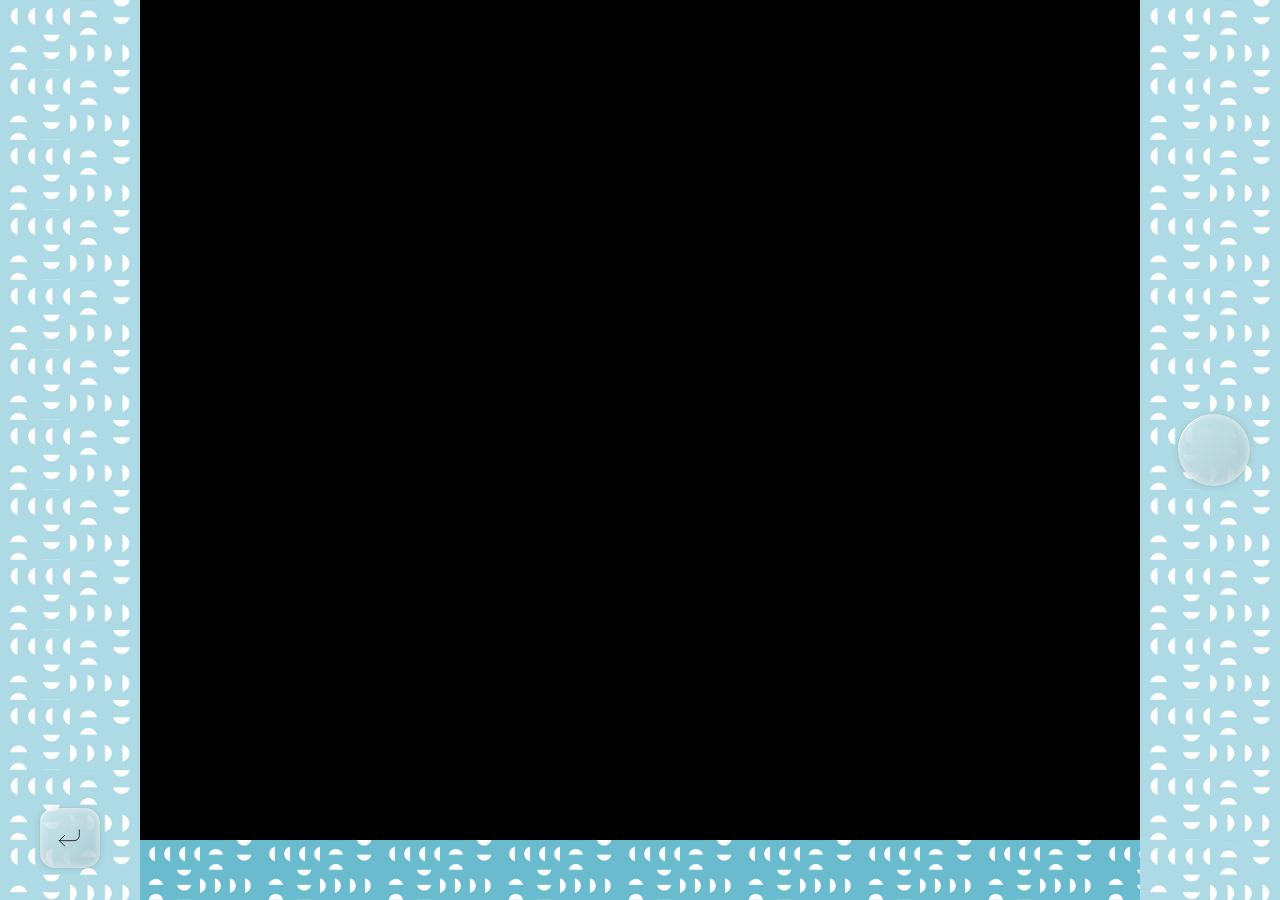
==== commit c50e98f3: "Add capture choice modal" ====
--- a/camera.html
+++ b/camera.html
@@ -36,6 +36,8 @@
             position: absolute;
             z-index: 10;
             background-repeat: repeat;
+            /* 預設載入一張作為 fallback */
+            background-image: url('./assets/images/stores/001-HAPPEN/palette/001-HAPPEN-palette-main.png');
         }
 
         /* 按鈕共用設定 */
@@ -54,24 +56,11 @@
         }
 
         .btn-capture {
-            width: 80px;
-            height: 80px;
+            width: 72px;
+            height: 72px;
             border-radius: 50%;
-            border: 2px solid rgba(255, 255, 255, 0.4);
             cursor: pointer;
             position: relative;
-        }
-
-        .btn-capture::after {
-            content: '';
-            position: absolute;
-            top: 50%;
-            left: 50%;
-            transform: translate(-50%, -50%);
-            width: 68px;
-            height: 68px;
-            background: transparent;
-            border-radius: 50%;
         }
 
         .action-btn {
@@ -120,17 +109,29 @@
                 background-size: 100% auto;
             }
 
+            /* 色譜圖片中顏色較淡的部分是加一個陰影疊加在圖層上方 */
+            .c-overlay.bottom::after {
+                content: '';
+                position: absolute;
+                bottom: 0;
+                left: 0;
+                right: 0;
+                height: 140px;
+                background: rgba(255, 255, 255, 0.45);
+                pointer-events: none;
+            }
+
             /* 預設拍照畫面按鈕位置 */
             #state-capture .btn-back {
                 position: absolute;
-                bottom: 80px;
+                bottom: 40px;
                 left: 32px;
                 z-index: 20;
             }
 
             #state-capture .btn-capture {
                 position: absolute;
-                bottom: 70px;
+                bottom: 34px;
                 left: 50%;
                 transform: translateX(-50%);
                 z-index: 20;
@@ -142,12 +143,16 @@
                 bottom: 0;
                 left: 0;
                 width: 100%;
-                height: 220px;
+                height: 140px;
                 z-index: 20;
                 display: flex;
                 align-items: center;
                 padding: 0 32px;
                 gap: 12px;
+            }
+
+            #state-confirm .btn-back {
+                margin-right: auto;
             }
 
             #state-confirm .btn-cancel {
@@ -188,10 +193,23 @@
                 background-size: 140px auto;
             }
 
+            /* 色譜圖片中顏色較淡的部分是加一個陰影疊加在圖層上方 */
+            .c-overlay.left::after,
+            .c-overlay.right::after {
+                content: '';
+                position: absolute;
+                top: 0;
+                bottom: 0;
+                left: 0;
+                right: 0;
+                background: rgba(255, 255, 255, 0.45);
+                pointer-events: none;
+            }
+
             .c-overlay.bar {
                 bottom: 0;
-                left: 0;
-                right: 0;
+                left: 140px;
+                right: 140px;
                 height: 60px;
                 background-size: auto 60px;
             }
@@ -228,21 +246,21 @@
                 left: 40px;
             }
 
-            /* 在橫向時，取消在上方，確認按鈕為取消兩倍大(高度增倍)並放在垂直正中間 */
+            /* 在橫向時，確認與取消按鈕置於垂直置中，並留有間距 */
             #state-confirm .btn-cancel {
                 position: absolute;
-                top: 15%;
+                bottom: calc(50% + 6px);
                 right: 34px;
                 width: 72px;
+                height: 72px;
             }
 
             #state-confirm .btn-confirm {
                 position: absolute;
-                top: 50%;
-                transform: translateY(-50%);
+                top: calc(50% + 6px);
                 right: 34px;
                 width: 72px;
-                height: 120px;
+                height: 144px;
             }
         }
     </style>
--- a/css/style.css
+++ b/css/style.css
@@ -294,7 +294,7 @@
  * ========================================================================= */
 .detail-view {
     /* 詳情頁固定背景圖片 */
-    background-image: url('../assets/images/stores/001-HAP-PEN/color/色譜-好伴社計藍.png');
+    background-image: url('../assets/images/stores/001-HAPPEN/palette/001-HAPPEN-palette-main.png');
     background-repeat: repeat;
     /* 開啟圖片無縫上下左右重複拼貼 */
     background-size: auto;
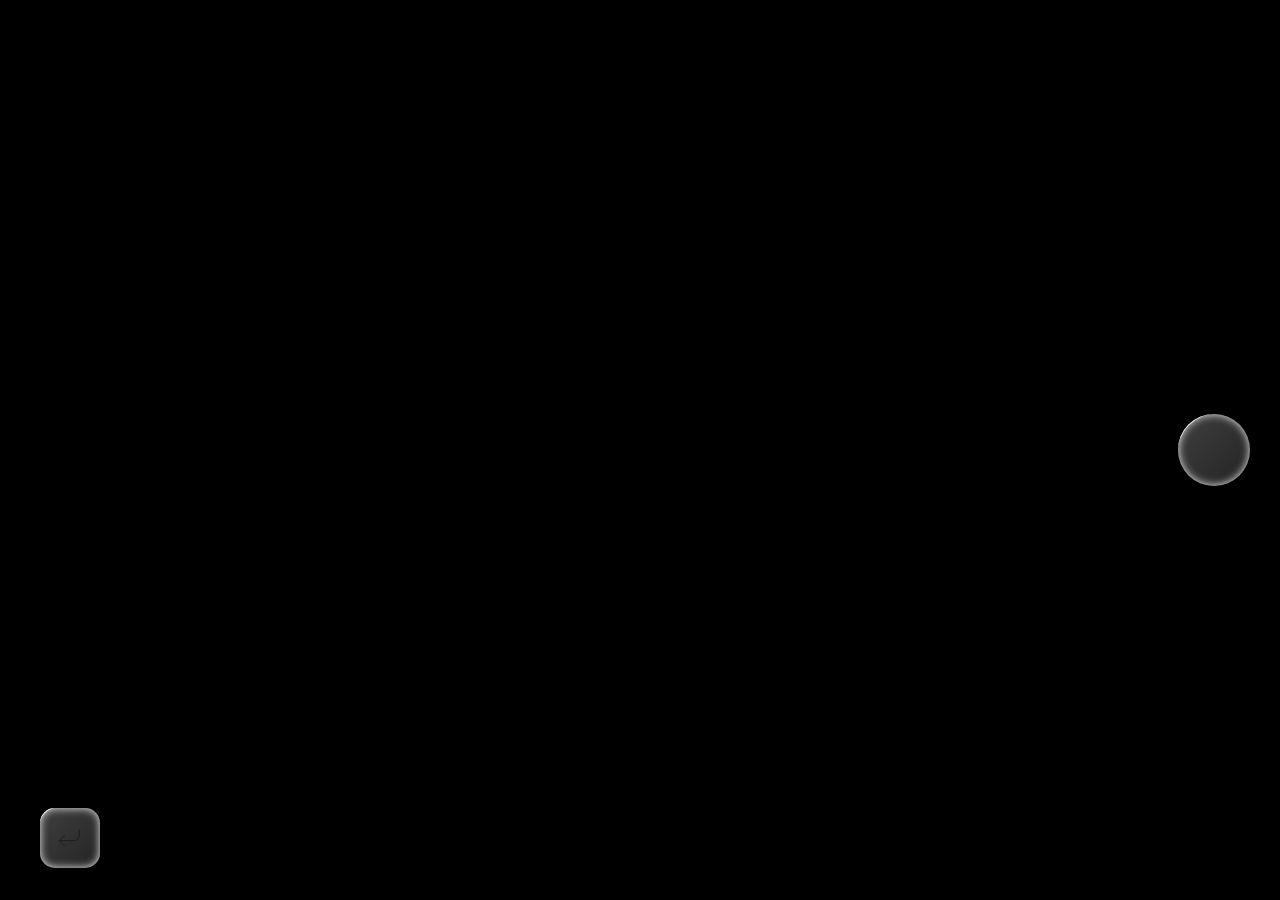
==== commit 1f3b2d11: "專案變更 更改為中興新村" ====
--- a/camera.html
+++ b/camera.html
@@ -4,10 +4,18 @@
 <head>
     <meta charset="UTF-8">
     <meta name="viewport" content="width=device-width, initial-scale=1.0">
-    <title>主題相機 - 舊城時光色譜</title>
+    <title>主題相機 - 中興新村省府生活色譜</title>
     <link
         href="https://fonts.googleapis.com/css2?family=Noto+Sans+TC:wght@400;500;700&family=Noto+Serif+TC:wght@500;700&display=swap"
         rel="stylesheet">
+    <link rel="icon" type="image/svg+xml" href="./assets/icons/app-logo.svg">
+    
+    <!-- Open Graph Metadata -->
+    <meta property="og:title" content="主題相機 - 中興新村省府生活色譜">
+    <meta property="og:description" content="記錄職人與建築留下的視覺痕跡，並將這些元素轉化為色彩與圖騰。">
+    <meta property="og:image" content="./assets/images/og-image.jpg">
+    <meta property="og:type" content="website">
+
     <link rel="stylesheet" href="./css/style.css">
     <style>
         .camera-view {
@@ -36,6 +44,8 @@
             position: absolute;
             z-index: 10;
             background-repeat: repeat;
+            /* 將 4500px 寬大圖縮放為 900px，使 250px 單位縮為 50px 適合手機 */
+            background-size: 900px auto;
             /* 預設載入一張作為 fallback */
             background-image: url('./assets/images/stores/001-HAPPEN/palette/001-HAPPEN-palette-main.png');
         }
@@ -98,7 +108,6 @@
                 left: 0;
                 width: 100%;
                 height: 140px;
-                background-size: 100% auto;
             }
 
             .c-overlay.bottom {
@@ -106,7 +115,6 @@
                 left: 0;
                 width: 100%;
                 height: 220px;
-                background-size: 100% auto;
             }
 
             /* 色譜圖片中顏色較淡的部分是加一個陰影疊加在圖層上方 */
@@ -182,7 +190,6 @@
                 top: 0;
                 width: 140px;
                 height: 100%;
-                background-size: 140px auto;
             }
 
             .c-overlay.right {
@@ -190,7 +197,6 @@
                 top: 0;
                 width: 140px;
                 height: 100%;
-                background-size: 140px auto;
             }
 
             /* 色譜圖片中顏色較淡的部分是加一個陰影疊加在圖層上方 */
@@ -211,7 +217,6 @@
                 left: 140px;
                 right: 140px;
                 height: 60px;
-                background-size: auto 60px;
             }
 
             /* 預設拍照畫面按鈕位置 */
@@ -271,12 +276,7 @@
         <!-- 攝影機即時畫面 -->
         <video id="camera-stream" autoplay playsinline></video>
 
-        <!-- UI 裝飾圖騰外框疊層 -->
-        <div class="c-overlay top"></div>
-        <div class="c-overlay bottom"></div>
-        <div class="c-overlay left"></div>
-        <div class="c-overlay right"></div>
-        <div class="c-overlay bar"></div>
+        <!-- 移除色譜圖騰疊層，只保留半透明按鈕 -->
 
         <!-- 【狀態一】: 預設拍照介面 -->
         <div id="state-capture">
@@ -302,33 +302,7 @@
         </div>
     </div>
 
-    <script type="module">
-        // ==========================================
-        // 從資料庫載入該店家的色譜圖片作為圖框
-        // ==========================================
-        const params = new URLSearchParams(window.location.search);
-        const shopId = params.get('id');
-
-        (async () => {
-            if (!shopId) return;
-            try {
-                const { createClient } = await import('https://cdn.jsdelivr.net/npm/@supabase/supabase-js@2/+esm');
-                const supabase = createClient(
-                    'https://ccqcmzsopezfmmmvlqlr.supabase.co',
-                    'eyJhbGciOiJIUzI1NiIsInR5cCI6IkpXVCJ9.eyJpc3MiOiJzdXBhYmFzZSIsInJlZiI6ImNjcWNtenNvcGV6Zm1tbXZscWxyIiwicm9sZSI6ImFub24iLCJpYXQiOjE3NzU0MTE4NjUsImV4cCI6MjA5MDk4Nzg2NX0.v2T_HyAYnwW2wSNBYVUdtRCDMTyffIFQ5nU-JLwvMI4'
-                );
-                const { data, error } = await supabase.from('shops').select('image').eq('id', shopId).single();
-                if (error || !data || !data.image) return;
-
-                // 將圖片套用到所有圖騰外框疊層
-                document.querySelectorAll('.c-overlay').forEach(el => {
-                    el.style.backgroundImage = `url('${data.image}')`;
-                });
-            } catch (err) {
-                console.error('camera 載入色譜圖框失敗', err);
-            }
-        })();
-    </script>
+    <!-- (原用來載入資料庫色譜圖框的 JS 已移除) -->
 
     <script>
         const video = document.getElementById('camera-stream');
@@ -369,17 +343,41 @@
             // 秀出全螢幕高斯模糊的載入畫面
             document.getElementById('state-loading').classList.remove('hidden');
 
-            // 跳轉時也帶上 shop ID
+            try {
+                // 實裝真正的拍照擷取
+                const canvas = document.createElement('canvas');
+                // 縮放尺寸避免直接塞入幾 MB 照片導致 sessionStorage 爆掉 (QuotaExceededError)
+                const MAX_WIDTH = 1200;
+                let w = video.videoWidth || 1080;
+                let h = video.videoHeight || 1920;
+                
+                if (w > MAX_WIDTH) {
+                    h = Math.floor(h * (MAX_WIDTH / w));
+                    w = MAX_WIDTH;
+                }
+                
+                canvas.width = w;
+                canvas.height = h;
+                const ctx = canvas.getContext('2d');
+                ctx.drawImage(video, 0, 0, w, h);
+                
+                const dataUrl = canvas.toDataURL('image/jpeg', 0.85); // 0.85 壓縮比
+                sessionStorage.setItem('uploadedImage', dataUrl);
+            } catch (err) {
+                console.error("無法將畫面存入 session", err);
+            }
+
+            // 跳轉時也帶上 shop ID，並且標示 upload=1 讓成果頁知道要覆蓋圖片
             const params = new URLSearchParams(window.location.search);
             const id = params.get('id');
-            const targetUrl = id ? `result.html?id=${id}` : 'result.html';
-
-            // 模擬上傳與影像處理的時間（2.5 秒），完成後跳轉至分析成果頁面
+            const targetUrl = id ? `result.html?id=${id}&upload=1` : 'result.html?upload=1';
+
+            // 模擬處理時間後跳轉至分析成果頁面
             setTimeout(() => {
                 window.location.href = targetUrl;
-            }, 2500);
+            }, 800);
         }
     </script>
 </body>
 
-</html>+</html>
--- a/css/style.css
+++ b/css/style.css
@@ -1,10 +1,10 @@
 /* =========================================================================
- * 舊城時光色譜 - 全域樣式表
+ * 中興新村省府生活色譜 - 全域樣式表
  * ========================================================================= */
 
 :root {
     /* 色票 */
-    --color-oldcity-black: #1A1A1A;
+    --color-zxncoloratlas-black: #1A1A1A;
     --color-time-white: #FFFFFF;
 
     /* 圓角 */
@@ -20,8 +20,8 @@
     --space-nav: var(--spacing-150);
 
     /* 文字語意 (簡化變數供此階段用) */
-    --text-color: var(--color-oldcity-black);
-    --icon-color: var(--color-oldcity-black);
+    --text-color: var(--color-zxncoloratlas-black);
+    --icon-color: var(--color-zxncoloratlas-black);
 }
 
 /* Reset & 全域設定 */
@@ -295,11 +295,10 @@
 .detail-view {
     /* 詳情頁固定背景圖片 */
     background-image: url('../assets/images/stores/001-HAPPEN/palette/001-HAPPEN-palette-main.png');
-    background-repeat: repeat;
-    /* 開啟圖片無縫上下左右重複拼貼 */
-    background-size: auto;
-    /* 維持原始尺寸絕不縮放 */
-    background-position: top left;
+    background-repeat: no-repeat;
+    /* 為了讓 4500x3000 大圖在詳情頁呈現最佳美感，使用 cover 填滿整個背景 */
+    background-size: cover;
+    background-position: center;
     background-attachment: fixed;
     /* 確保這層佈局支援 flex 定位以完整納入 main 的高度 */
     display: flex;
@@ -409,6 +408,9 @@
     border-radius: 0;
     /* 為了讓上下完全密合滿版，取消圓角以避免邊緣露空 */
     /* 玻璃效果的內外陰影會在相連處自然形成立體感分界線 */
+    background-color: rgba(255, 255, 255, 0.5) !important;
+    background-image: none !important;
+    /* 覆蓋 .glass-effect 原本的漸層，強制使用 50% 的純白半透明底色，提升文字在花俏底圖上的辨識度 */
 }
 
 .info-card.center-align {
@@ -637,4 +639,4 @@
     cursor: pointer;
     background: rgba(255, 255, 255, 0.3);
     color: #111;
-}+}
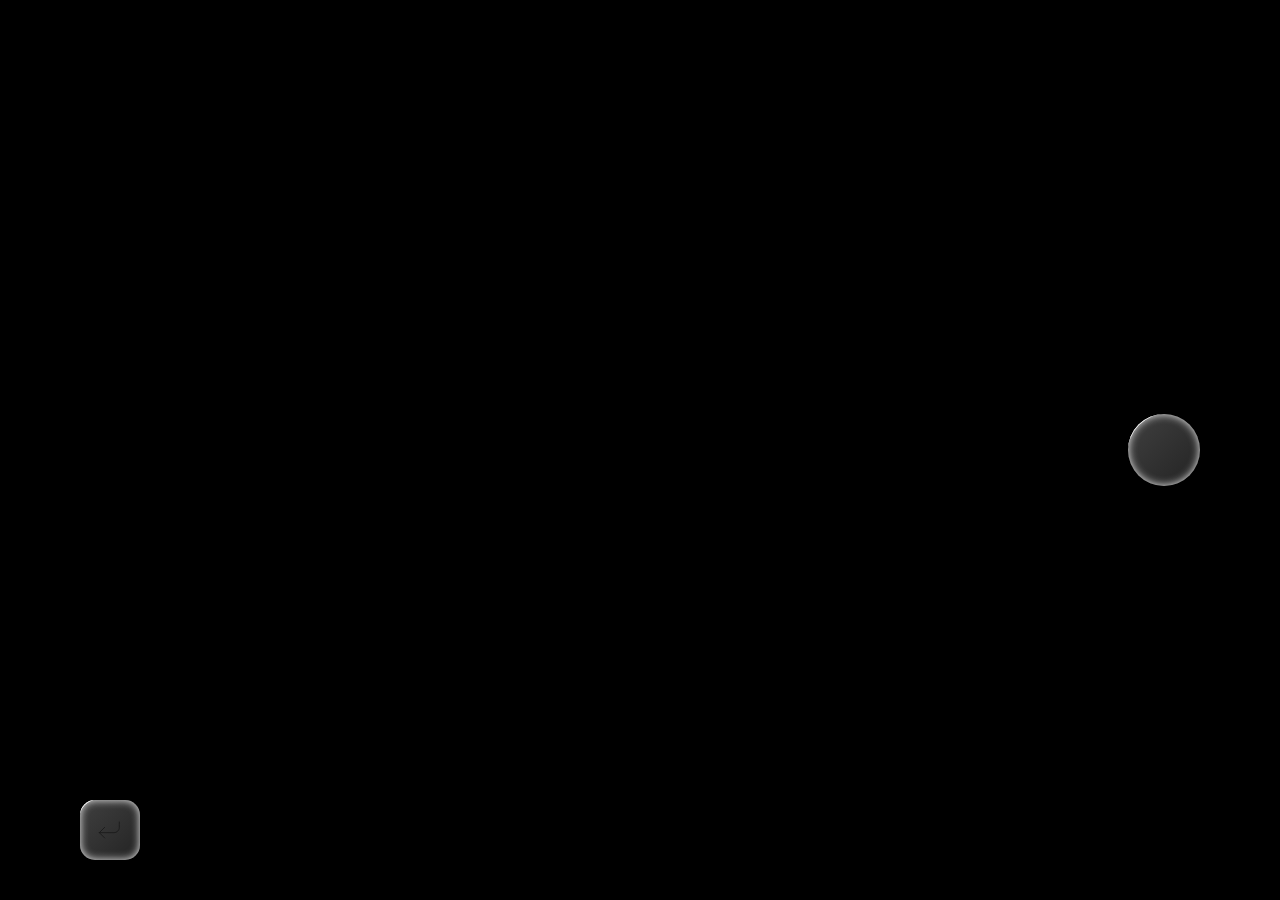
==== commit 1a096d10: "調整相機頁面按鈕位置，避免手機瀏覽器介面遮擋" ====
--- a/camera.html
+++ b/camera.html
@@ -4,14 +4,14 @@
 <head>
     <meta charset="UTF-8">
     <meta name="viewport" content="width=device-width, initial-scale=1.0">
-    <title>主題相機 - 中興新村省府生活色譜</title>
+    <title>主題相機 - 舊城時光色譜</title>
     <link
         href="https://fonts.googleapis.com/css2?family=Noto+Sans+TC:wght@400;500;700&family=Noto+Serif+TC:wght@500;700&display=swap"
         rel="stylesheet">
     <link rel="icon" type="image/svg+xml" href="./assets/icons/app-logo.svg">
     
     <!-- Open Graph Metadata -->
-    <meta property="og:title" content="主題相機 - 中興新村省府生活色譜">
+    <meta property="og:title" content="主題相機 - 舊城時光色譜">
     <meta property="og:description" content="記錄職人與建築留下的視覺痕跡，並將這些元素轉化為色彩與圖騰。">
     <meta property="og:image" content="./assets/images/og-image.jpg">
     <meta property="og:type" content="website">
@@ -132,14 +132,14 @@
             /* 預設拍照畫面按鈕位置 */
             #state-capture .btn-back {
                 position: absolute;
-                bottom: 40px;
+                bottom: 80px;
                 left: 32px;
                 z-index: 20;
             }
 
             #state-capture .btn-capture {
                 position: absolute;
-                bottom: 34px;
+                bottom: 74px;
                 left: 50%;
                 transform: translateX(-50%);
                 z-index: 20;
@@ -148,7 +148,7 @@
             /* 確認畫面按鈕位置 */
             #state-confirm {
                 position: absolute;
-                bottom: 0;
+                bottom: 40px;
                 left: 0;
                 width: 100%;
                 height: 140px;
@@ -222,15 +222,15 @@
             /* 預設拍照畫面按鈕位置 */
             #state-capture .btn-back {
                 position: absolute;
-                bottom: 32px;
-                left: 40px;
+                bottom: 40px;
+                left: 80px;
                 z-index: 20;
             }
 
             #state-capture .btn-capture {
                 position: absolute;
                 top: 50%;
-                right: 30px;
+                right: 80px;
                 transform: translateY(-50%);
                 z-index: 20;
             }
@@ -247,15 +247,15 @@
 
             #state-confirm .btn-back {
                 position: absolute;
-                bottom: 32px;
-                left: 40px;
+                bottom: 40px;
+                left: 80px;
             }
 
             /* 在橫向時，確認與取消按鈕置於垂直置中，並留有間距 */
             #state-confirm .btn-cancel {
                 position: absolute;
                 bottom: calc(50% + 6px);
-                right: 34px;
+                right: 80px;
                 width: 72px;
                 height: 72px;
             }
@@ -263,7 +263,7 @@
             #state-confirm .btn-confirm {
                 position: absolute;
                 top: calc(50% + 6px);
-                right: 34px;
+                right: 80px;
                 width: 72px;
                 height: 144px;
             }
